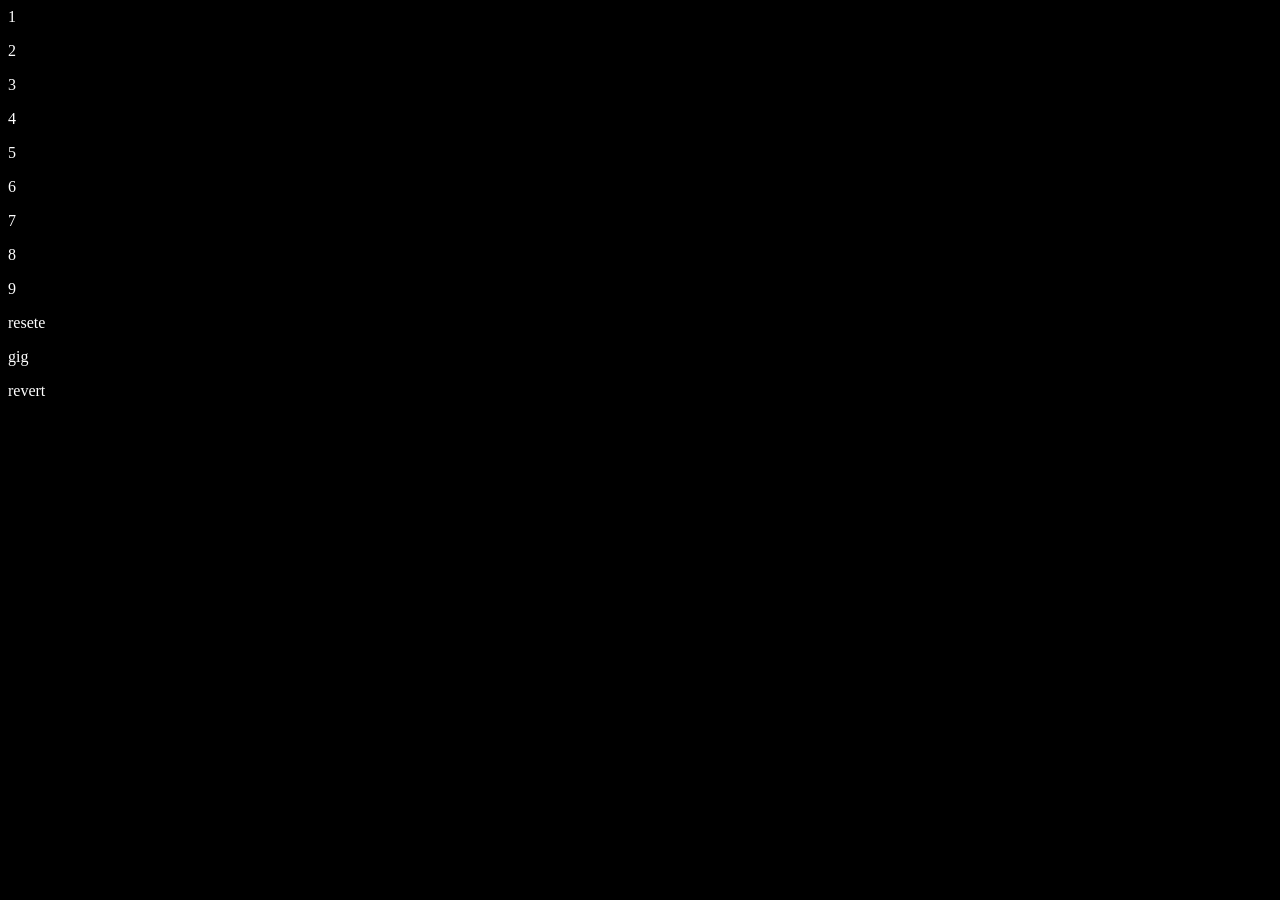
==== number.html @ ce00e84a "Revert "reset" This reverts commit 0ba245dd97bb20ddaf661a7b73f07b97e1a374c2." ====
<html lang="en">
<head>
    <meta charset="UTF-8">
    <meta name="viewport" content="width=device-width, initial-scale=1.0">
    <title>Document</title>
    <link rel="stylesheet" href="style/style.css">
</head>
<body>
    <p>1</p>
    <p>2</p>
    <p>3</p>
    <p>4</p>
    <p>5</p>
    <p>6</p>
    <p>7</p>
    <p>8</p>
    <p>9</p>

    <p>resete</p>

    <P>gig</P>
    
    <p>revert</p>
</body>
</html>
---- style/style.css ----
body{
    background-color: black;
    color: white;
    width: 100% ;
}
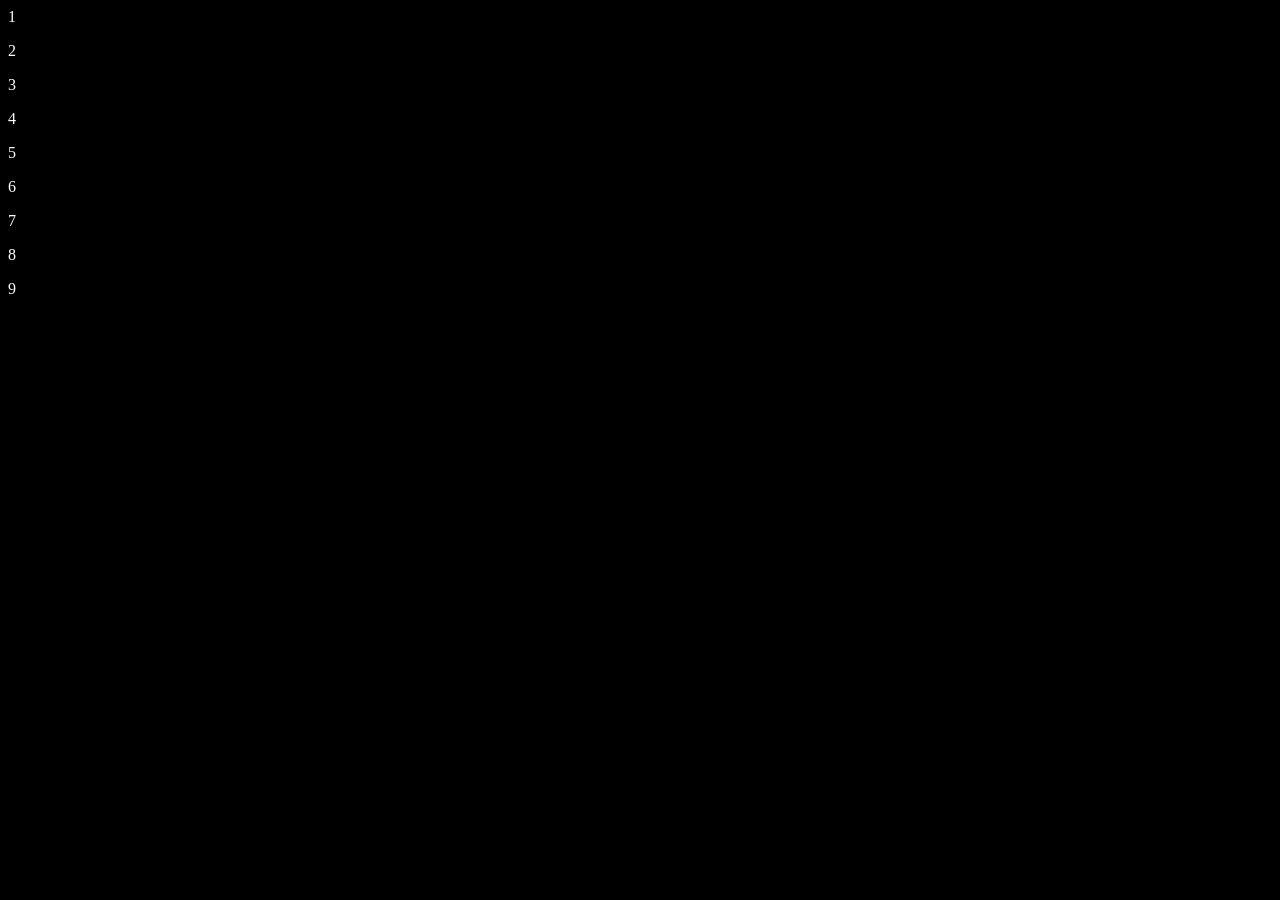
==== commit 064a94c3: "clear" ====
--- a/number.html
+++ b/number.html
@@ -15,11 +15,5 @@
     <p>7</p>
     <p>8</p>
     <p>9</p>
-
-    <p>resete</p>
-
-    <P>gig</P>
-    
-    <p>revert</p>
 </body>
 </html>
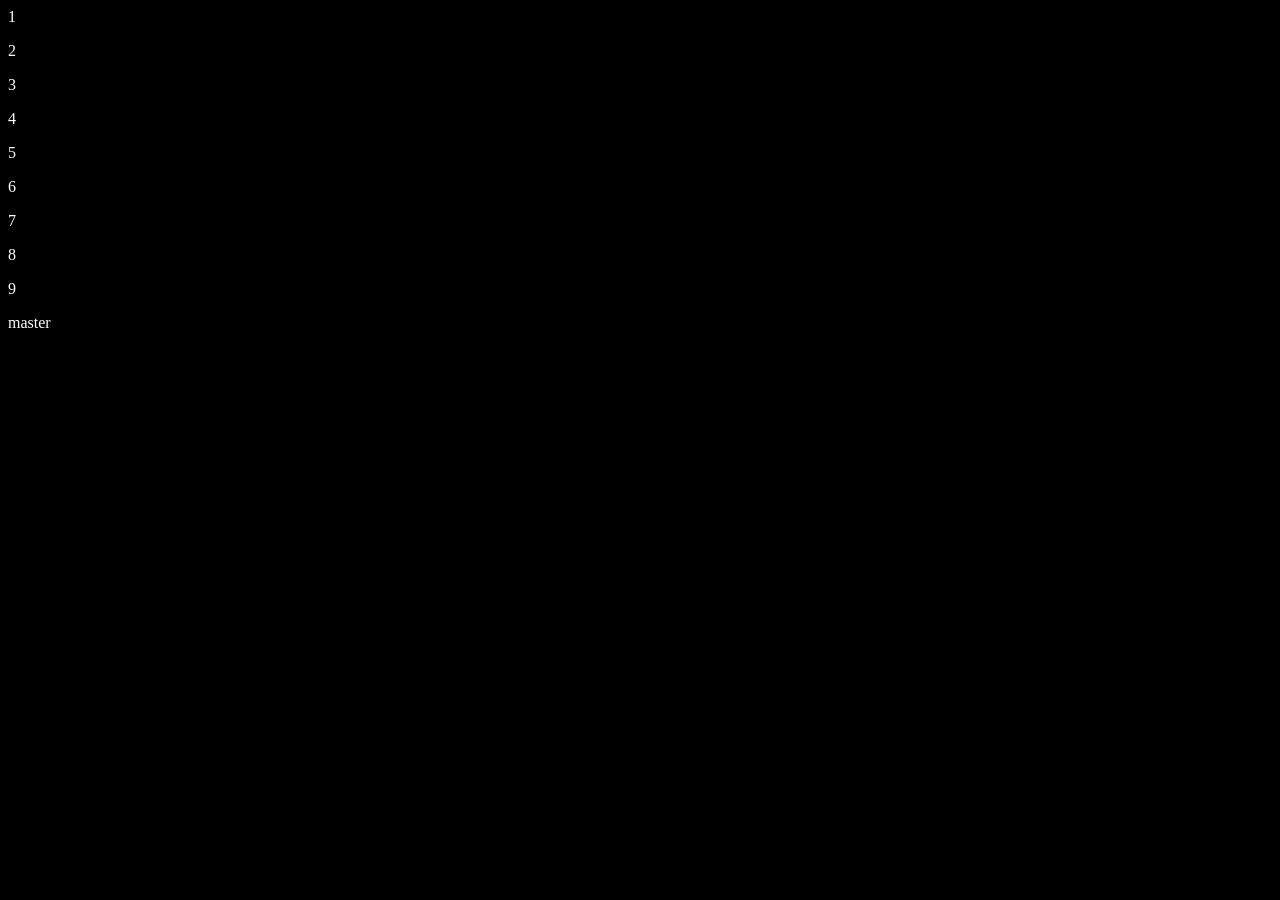
==== commit d31c8026: "master with stash" ====
--- a/number.html
+++ b/number.html
@@ -15,5 +15,7 @@
     <p>7</p>
     <p>8</p>
     <p>9</p>
+
+    <P>master</P>
 </body>
 </html>
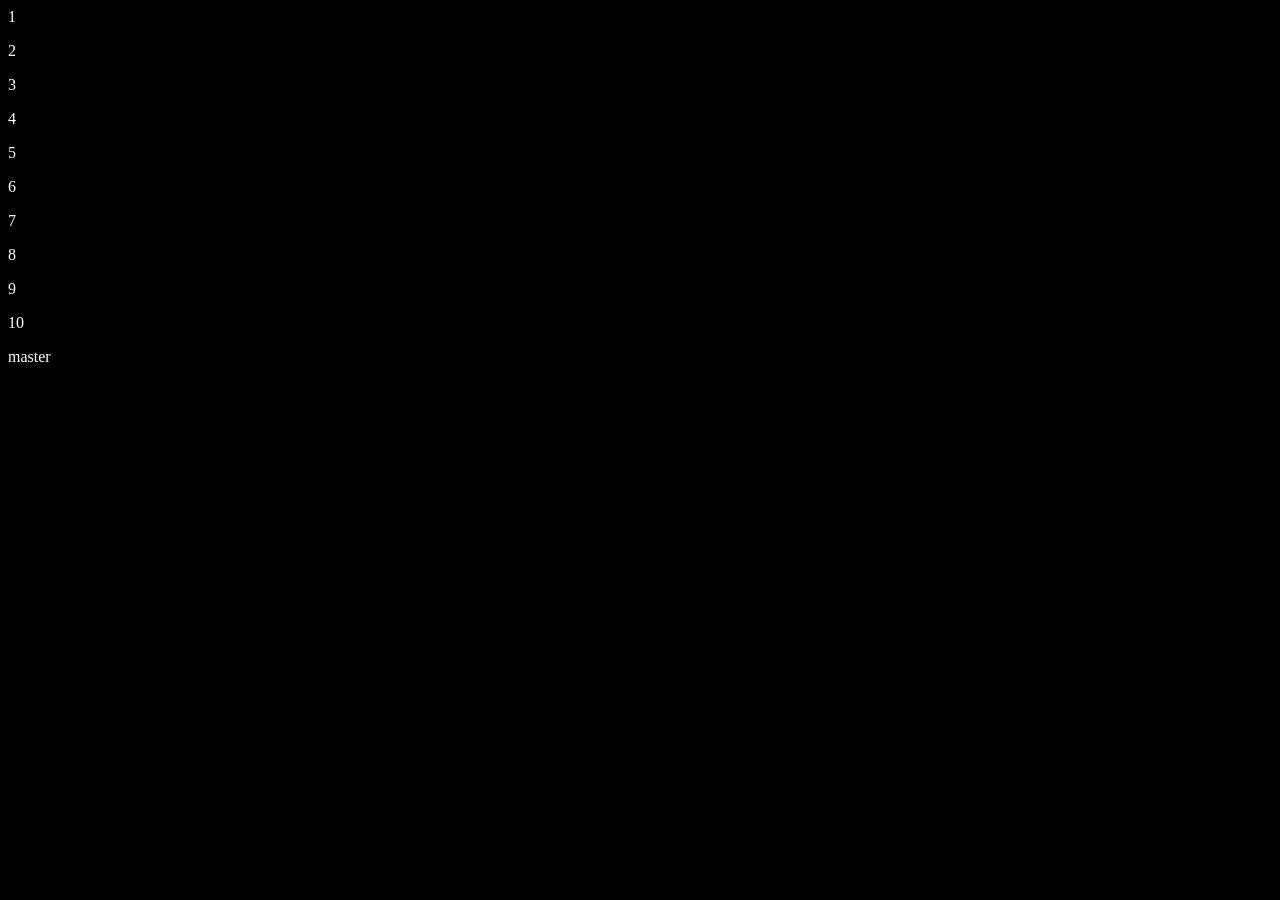
==== commit 0873d2a7: "stash done" ====
--- a/number.html
+++ b/number.html
@@ -15,6 +15,7 @@
     <p>7</p>
     <p>8</p>
     <p>9</p>
+    <p>10</p>
 
     <P>master</P>
 </body>
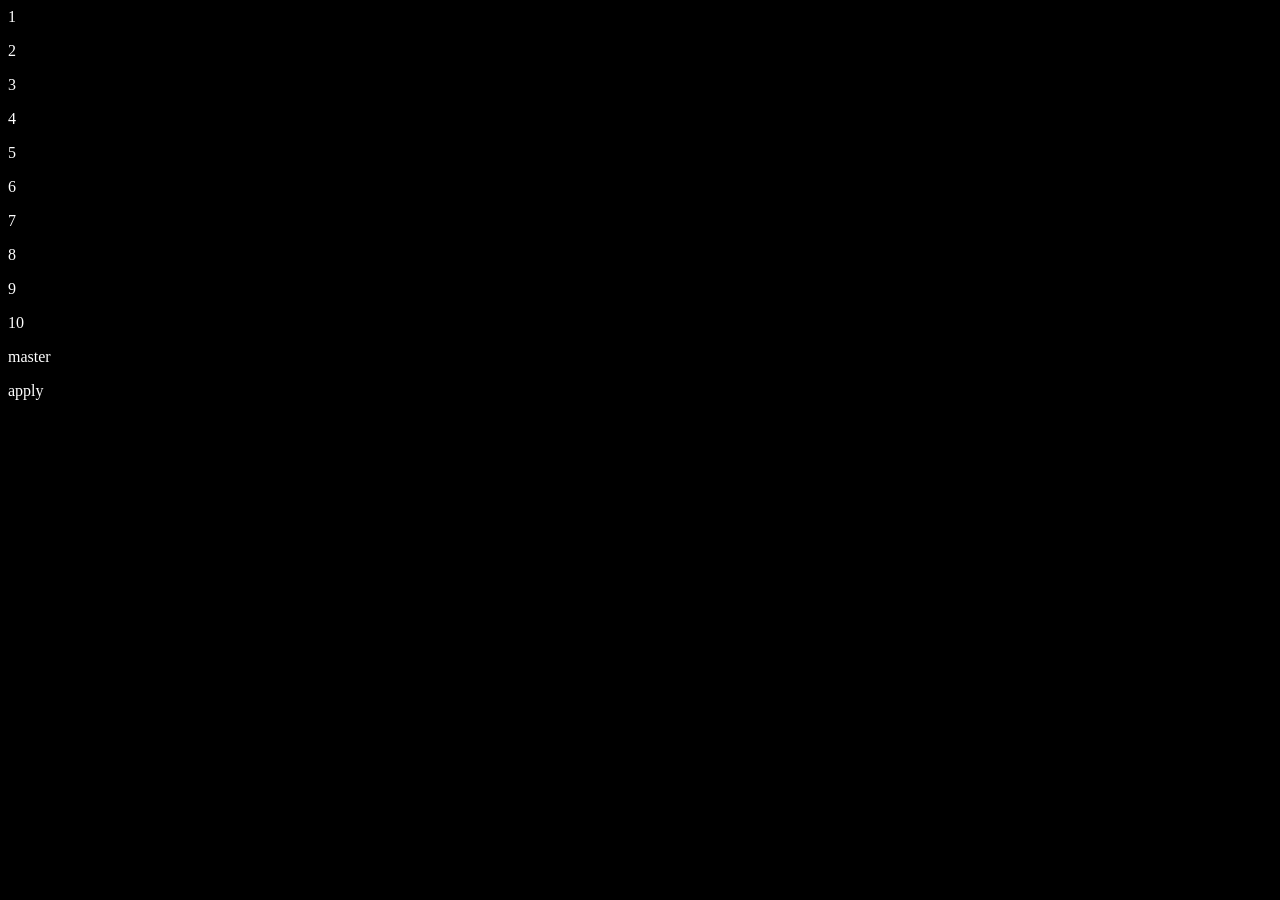
==== commit 94599aab: "apply is clear" ====
--- a/number.html
+++ b/number.html
@@ -18,5 +18,6 @@
     <p>10</p>
 
     <P>master</P>
+    <p>apply</p>
 </body>
 </html>
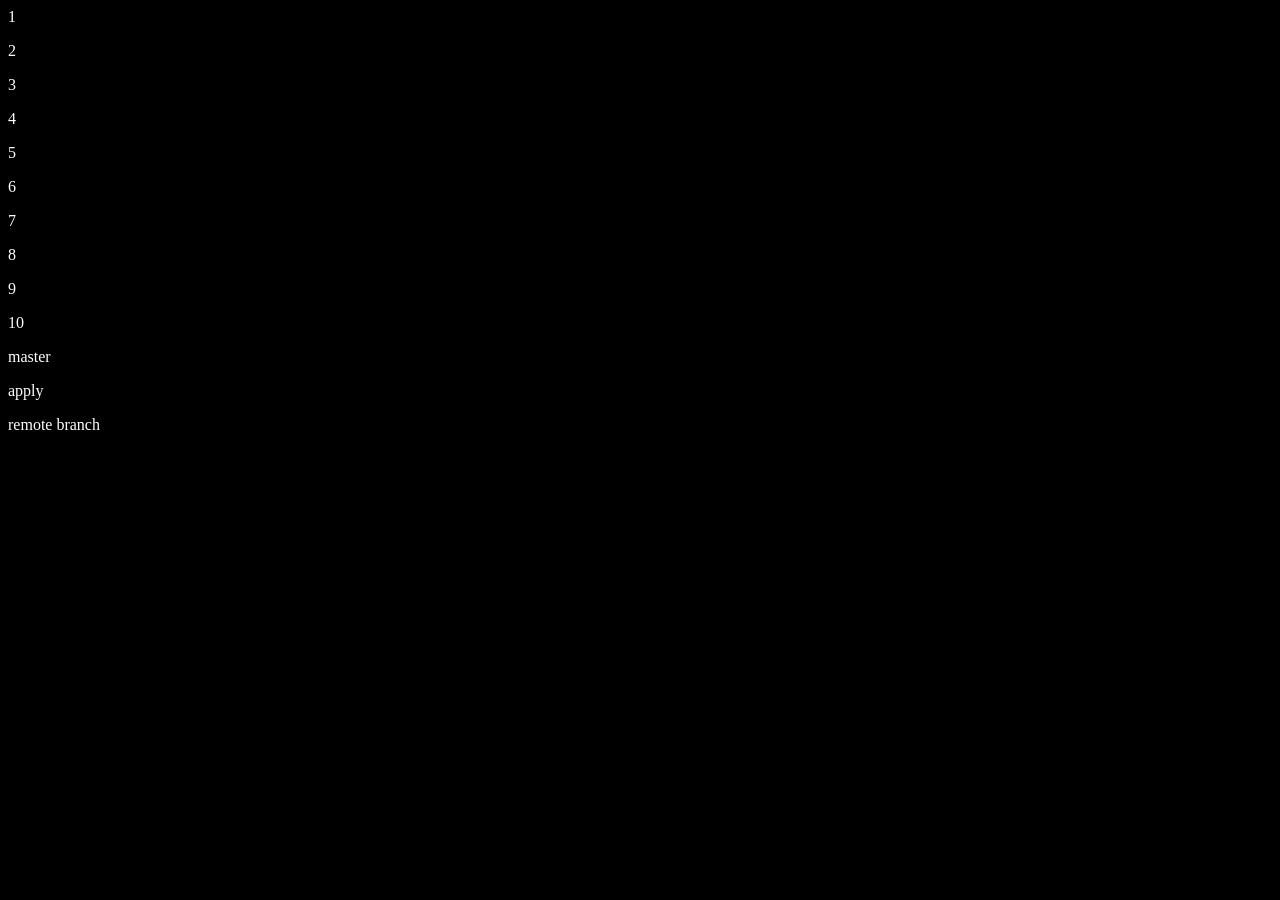
==== commit 0e1ce5f9: "remote branch" ====
--- a/number.html
+++ b/number.html
@@ -19,5 +19,6 @@
 
     <P>master</P>
     <p>apply</p>
+    <p>remote branch</p>
 </body>
 </html>
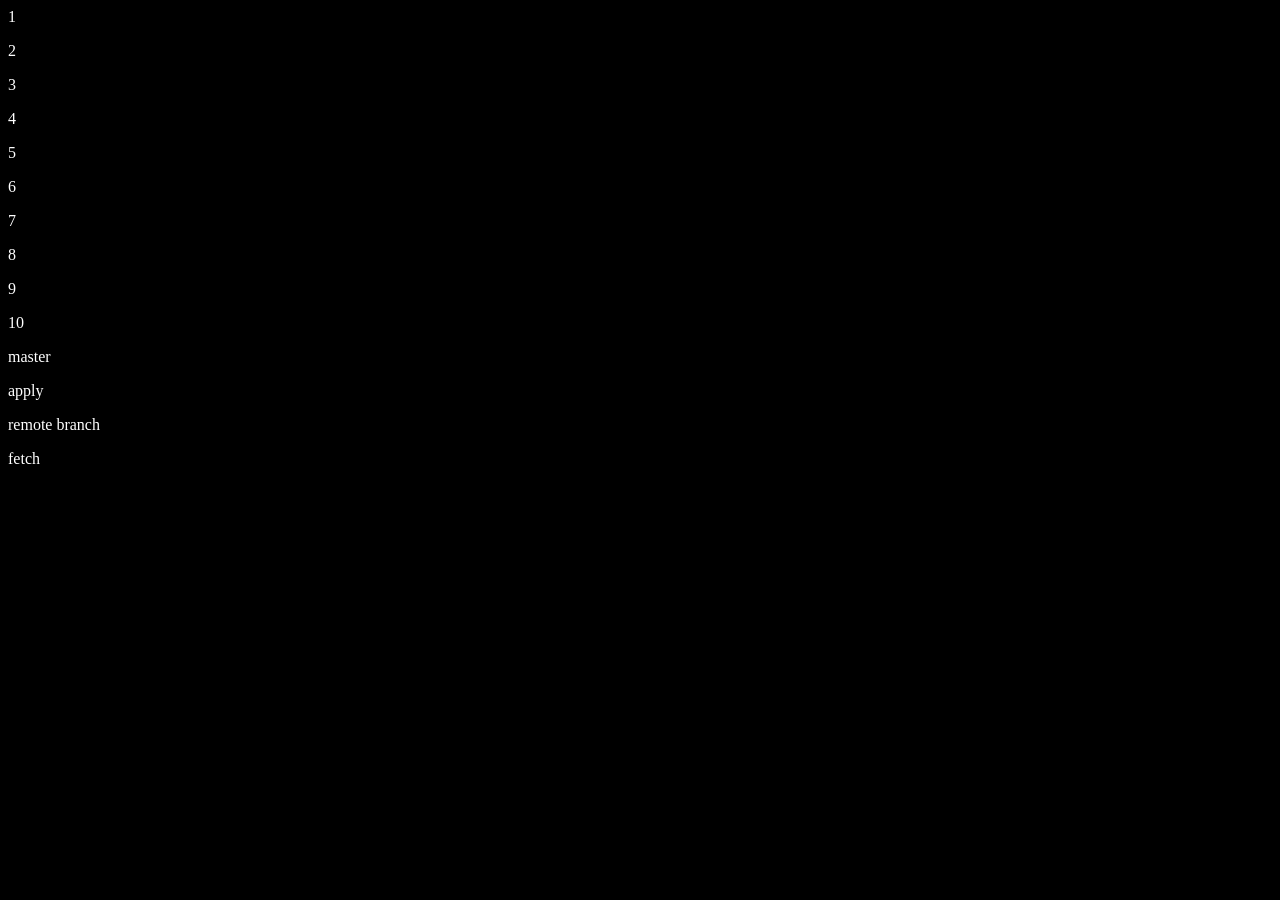
==== commit 4b9c750c: "fetch" ====
--- a/number.html
+++ b/number.html
@@ -20,5 +20,6 @@
     <P>master</P>
     <p>apply</p>
     <p>remote branch</p>
+    <p>fetch</p>
 </body>
-</html>+</html>
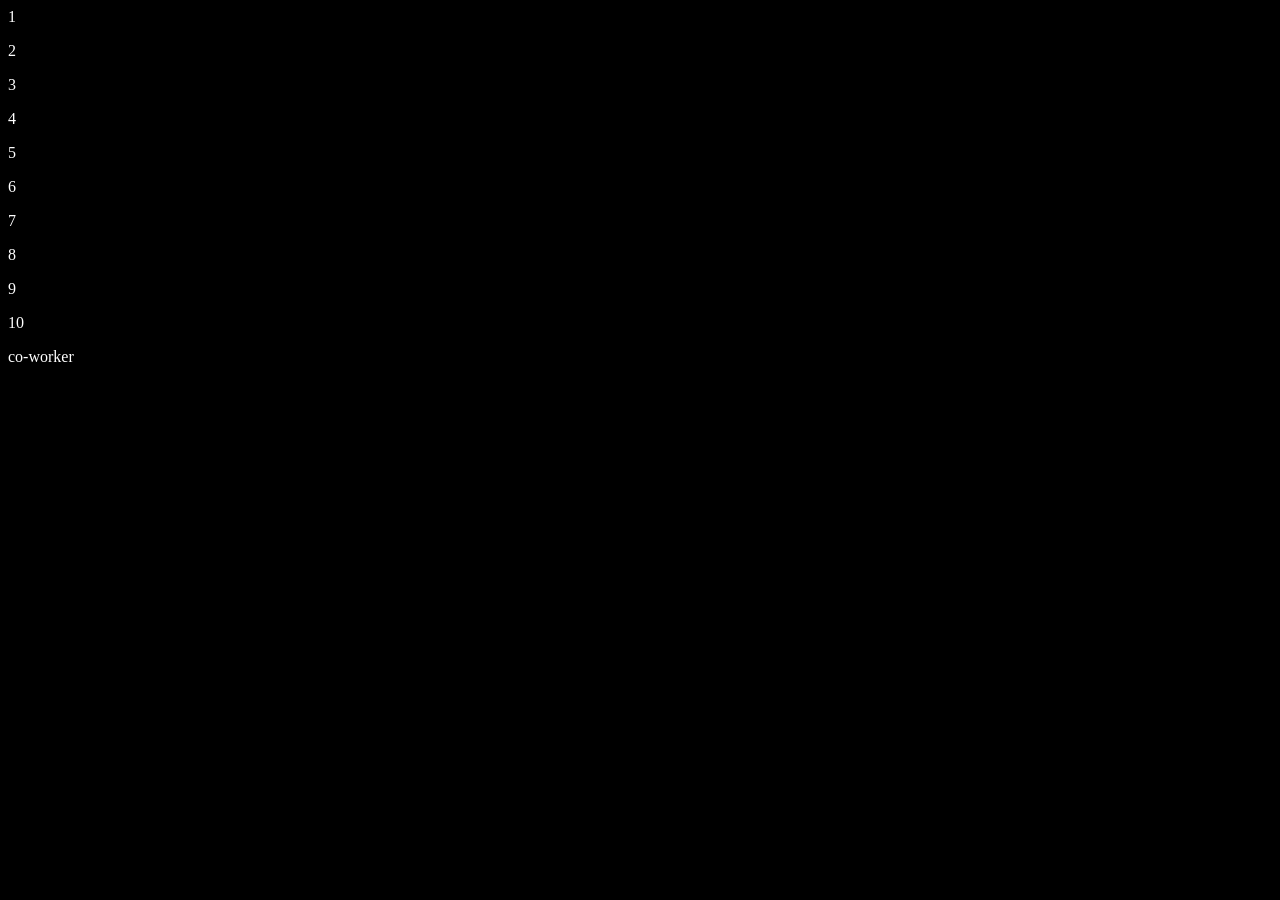
==== commit 193eecf1: "co-worker" ====
--- a/number.html
+++ b/number.html
@@ -17,9 +17,7 @@
     <p>9</p>
     <p>10</p>
 
-    <P>master</P>
-    <p>apply</p>
-    <p>remote branch</p>
-    <p>fetch</p>
+<p>co-worker</p>
+    
 </body>
 </html>
